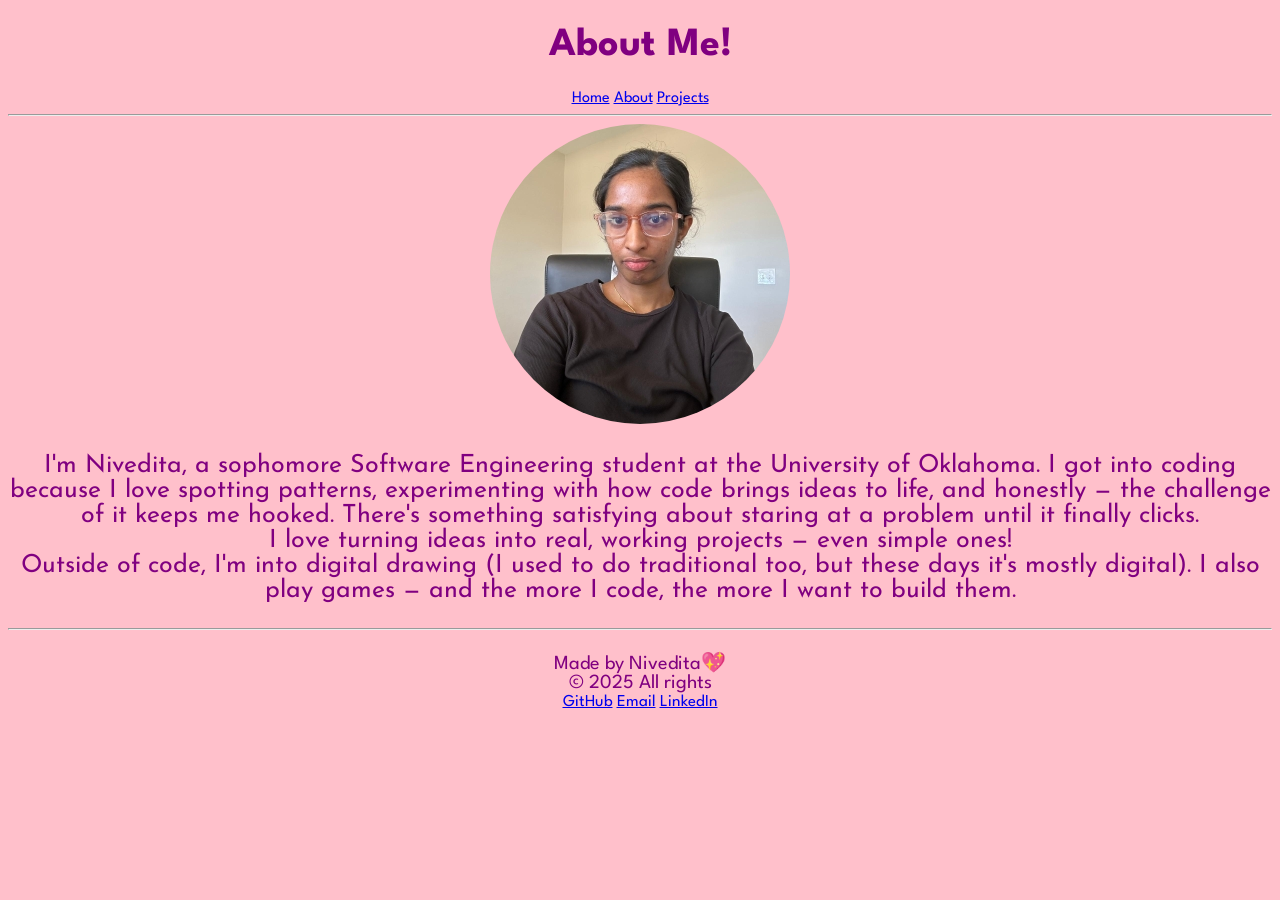
==== about.html @ c9da54ad "initial commit" ====
<!DOCTYPE html>
<html>

<head>
    <title>Nivedita's Portfolio</title>
    <link rel="stylesheet" href="web.css">
    <link rel="preconnect" href="https://fonts.googleapis.com">
    <link rel="preconnect" href="https://fonts.gstatic.com" crossorigin>
    <link href="https://fonts.googleapis.com/css2?family=League+Spartan:wght@700&family=Poiret+One&display=swap"
        rel="stylesheet">
    <link href="https://fonts.googleapis.com/css2?family=Josefin+Sans&display=swap" rel="stylesheet">
</head>

<body style="text-align: center;">
    <header>
        <h1 id="heading">About Me!</h1>
        <medium><a href="home.html">Home</a>
            <a href="about.html">About</a>
            <a href="projects.html">Projects</a>
        </medium>
        <hr>
    </header>


    <main>
        <img class="profile-pic" src="media/pic.jpg" alt="a picture of myself">
        <p id="para">I'm Nivedita, a sophomore Software Engineering student at the University of Oklahoma. I got into coding because I love spotting patterns, experimenting with how code brings ideas to life, and honestly — the challenge of it keeps me hooked. There's something satisfying about staring at a problem until it finally clicks.<br>I love turning ideas into real, working projects — even simple ones!
            <br>Outside of code, I'm into digital drawing (I used to do traditional too, but these days it's mostly digital). I also play games — and the more I code, the more I want to build them.
        </p>
    </main>

    <footer>
        <hr>
        <p>Made by Nivedita💖<br>
            &copy 2025 All rights <br>
            <small><a href="https://github.com/nivedita-vk" target="_blank">GitHub</a>
                <a href="mailto:nivedi2006@gmail.com">Email</a>
                <a href="https://www.linkedin.com/in/nivedita-vijayakumar-b30283261/" target="_blank">LinkedIn</a>
            </small>
        </p>

    </footer>

</body>

</html>
---- web.css ----
body {
    background-color: pink;
    color: purple
}

header {
    font-family: 'League Spartan', 'Times New Roman', Times, serif;

}

#para {
    font-family: 'Josefin Sans', 'Candara', sans-serif;
    font-size: 25px;
}

#subheading {
    font-family: 'League Spartan', 'Times New Roman', Times, serif;
    font-size: 27px;
}

#heading {
    font-family: 'League Spartan', 'Times New Roman', Times, serif;
    font-size: 40px;
}

footer {
    font-family: 'League Spartan', 'Times New Roman', Times, serif;
    font-size: 20px;
}

.profile-pic {
    width: 300px;
    height: 300px;
    border-radius: 50%;
    object-fit: cover;
}

.card-container {
    display: flex;
    flex-wrap: wrap;
    justify-content: center;
    gap: 20px;
    padding: 30px;
    margin-top: 8px;
}

.card {
    background-color: #f7a8c4;
    border-radius: 16px;
    padding: 24px;
    width: 280px;
    box-shadow: 0 4px 12px rgba(0, 0, 0, 0.1);
    text-align: center;
    font-family: 'Josefin Sans', 'Candara', sans-serif;
}

.card h3 {
    font-family: 'League Spartan', 'Times New Roman', Times, serif;
    color: purple;
    margin-bottom: 10px;
}

.card p {
    font-size: 16px;
    color: purple;
}

.tech {
    font-size: 14px;
    opacity: 0.8;
    margin-top: 10px;
}

.card-links {
    margin-top: 14px;
}

.card-links a {
    background-color: purple;
    color: pink;
    padding: 6px 16px;
    border-radius: 20px;
    text-decoration: none;
    font-size: 14px;
}

.card-links a:hover {
    opacity: 0.8;
}

.h2 {
    margin: 40px 0 8px;
}
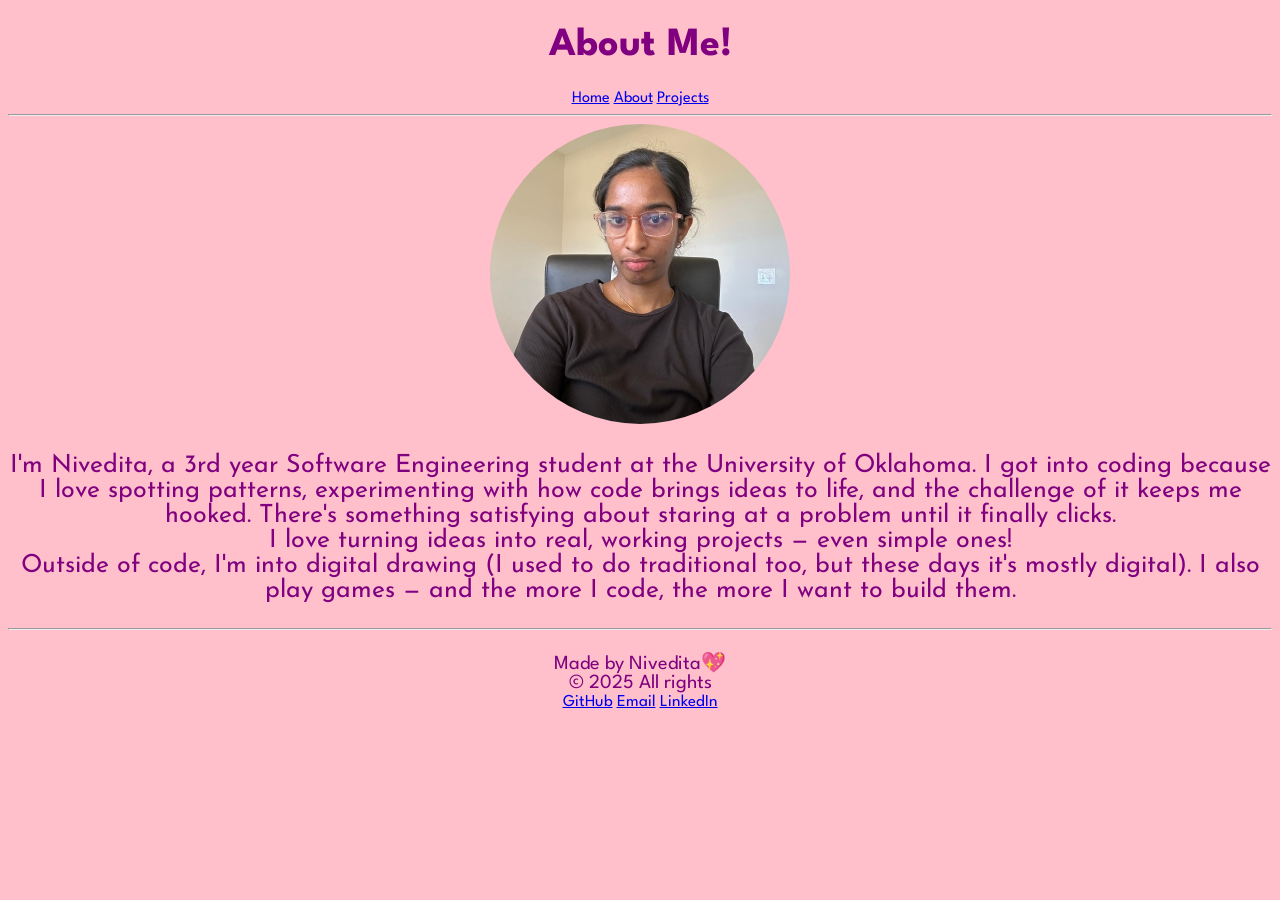
==== commit 4da196bf: "small fix" ====
--- a/about.html
+++ b/about.html
@@ -14,7 +14,7 @@
 <body style="text-align: center;">
     <header>
         <h1 id="heading">About Me!</h1>
-        <medium><a href="home.html">Home</a>
+        <medium><a href="index.html">Home</a>
             <a href="about.html">About</a>
             <a href="projects.html">Projects</a>
         </medium>
@@ -24,7 +24,7 @@
 
     <main>
         <img class="profile-pic" src="media/pic.jpg" alt="a picture of myself">
-        <p id="para">I'm Nivedita, a sophomore Software Engineering student at the University of Oklahoma. I got into coding because I love spotting patterns, experimenting with how code brings ideas to life, and honestly — the challenge of it keeps me hooked. There's something satisfying about staring at a problem until it finally clicks.<br>I love turning ideas into real, working projects — even simple ones!
+        <p id="para">I'm Nivedita, a 3rd year Software Engineering student at the University of Oklahoma. I got into coding because I love spotting patterns, experimenting with how code brings ideas to life, and the challenge of it keeps me hooked. There's something satisfying about staring at a problem until it finally clicks.<br>I love turning ideas into real, working projects — even simple ones!
             <br>Outside of code, I'm into digital drawing (I used to do traditional too, but these days it's mostly digital). I also play games — and the more I code, the more I want to build them.
         </p>
     </main>
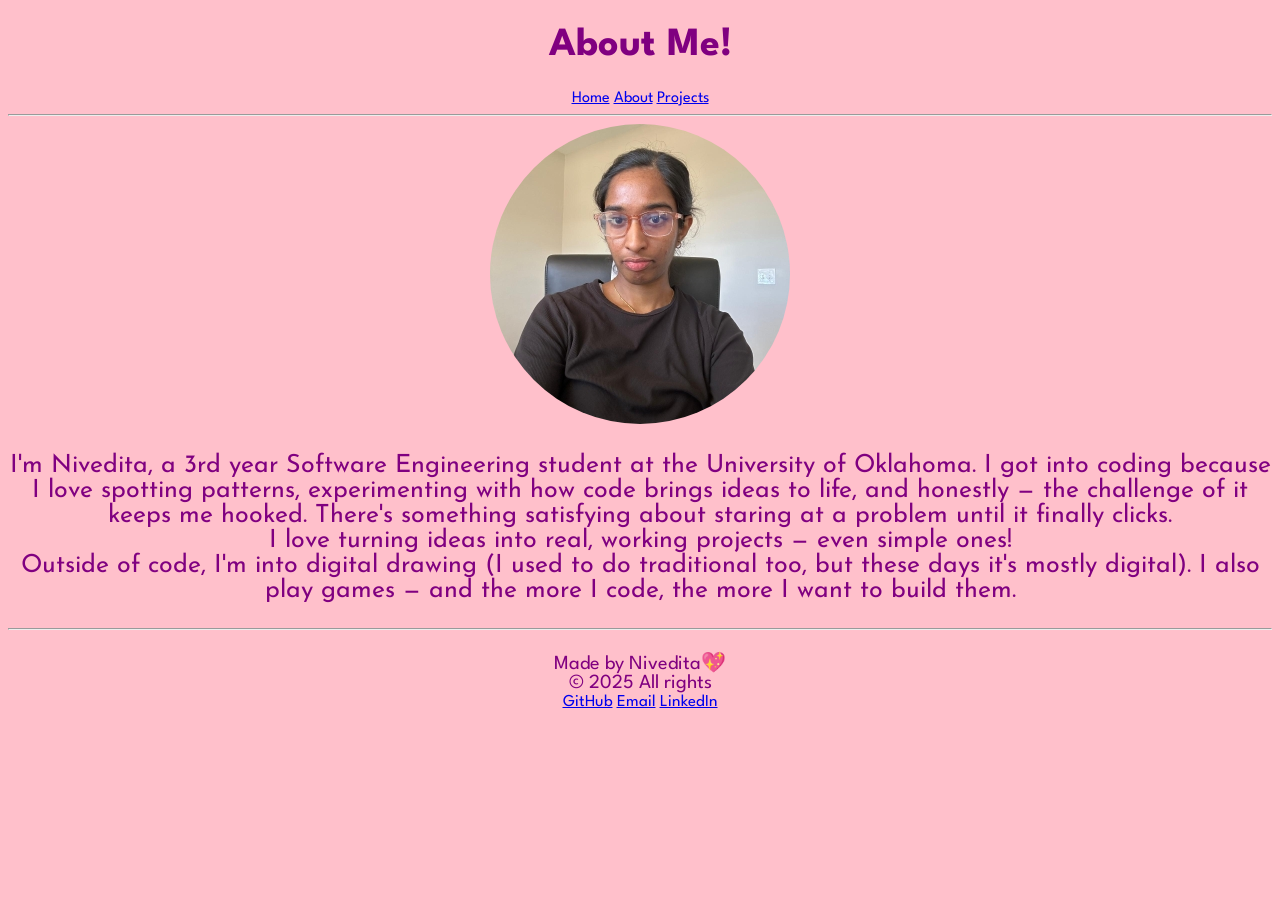
==== commit 7be96b8f: "another small fix" ====
--- a/about.html
+++ b/about.html
@@ -24,7 +24,7 @@
 
     <main>
         <img class="profile-pic" src="media/pic.jpg" alt="a picture of myself">
-        <p id="para">I'm Nivedita, a 3rd year Software Engineering student at the University of Oklahoma. I got into coding because I love spotting patterns, experimenting with how code brings ideas to life, and the challenge of it keeps me hooked. There's something satisfying about staring at a problem until it finally clicks.<br>I love turning ideas into real, working projects — even simple ones!
+        <p id="para">I'm Nivedita, a 3rd year Software Engineering student at the University of Oklahoma. I got into coding because I love spotting patterns, experimenting with how code brings ideas to life, and honestly — the challenge of it keeps me hooked. There's something satisfying about staring at a problem until it finally clicks.<br>I love turning ideas into real, working projects — even simple ones!
             <br>Outside of code, I'm into digital drawing (I used to do traditional too, but these days it's mostly digital). I also play games — and the more I code, the more I want to build them.
         </p>
     </main>
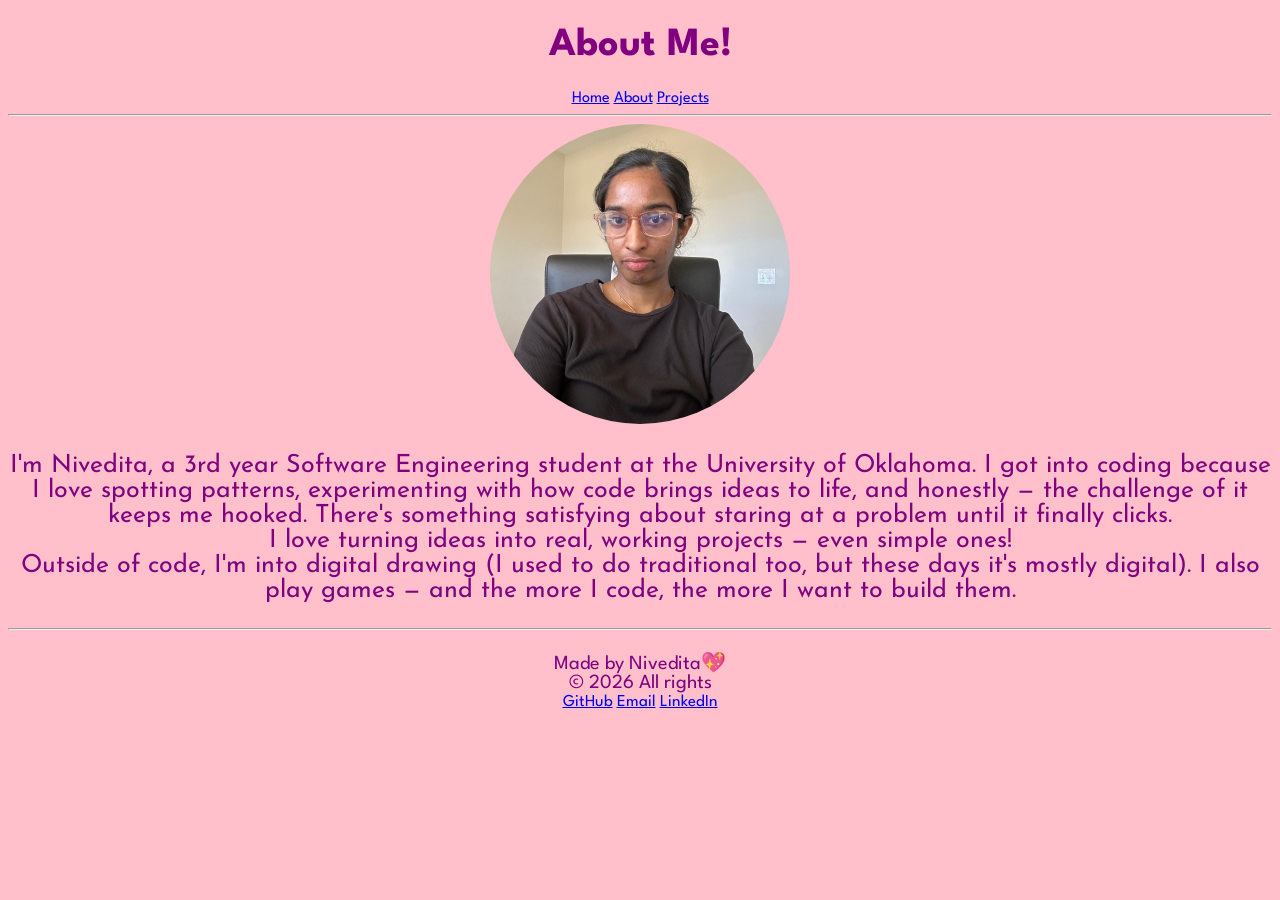
==== commit 59b85d08: "made a minor change to test deployment" ====
--- a/about.html
+++ b/about.html
@@ -32,7 +32,7 @@
     <footer>
         <hr>
         <p>Made by Nivedita💖<br>
-            &copy 2025 All rights <br>
+            &copy 2026 All rights <br>
             <small><a href="https://github.com/nivedita-vk" target="_blank">GitHub</a>
                 <a href="mailto:nivedi2006@gmail.com">Email</a>
                 <a href="https://www.linkedin.com/in/nivedita-vijayakumar-b30283261/" target="_blank">LinkedIn</a>
